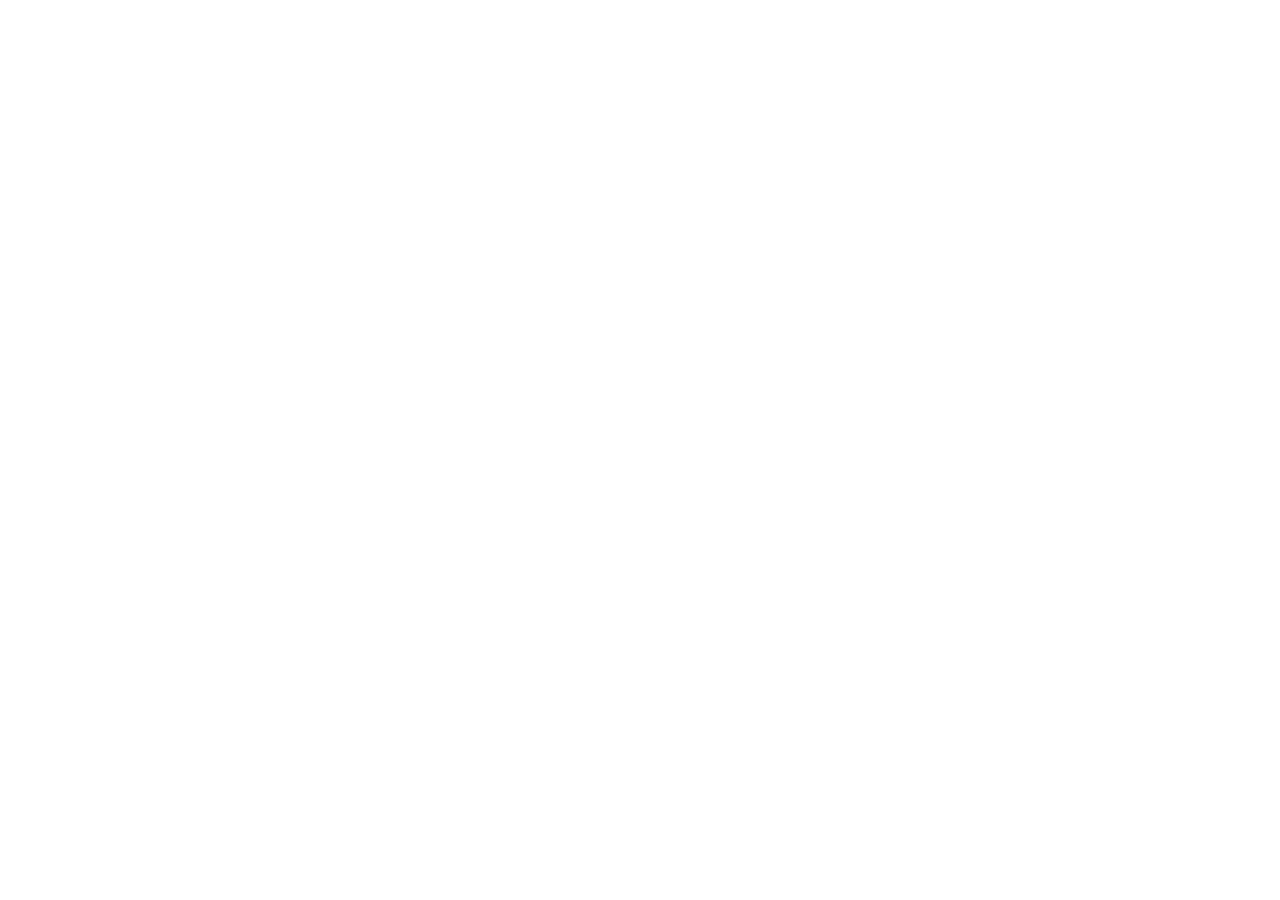
==== login.html @ 98a4ef51 "progress" ====
<!DOCTYPE html>
<html lang="en">
<head>
    <meta charset="UTF-8">
    <meta name="viewport" content="width=device-width, initial-scale=1.0">
    <title>Login - What Should I Wear?</title>
</head>
<body>
    
</body>
</html>
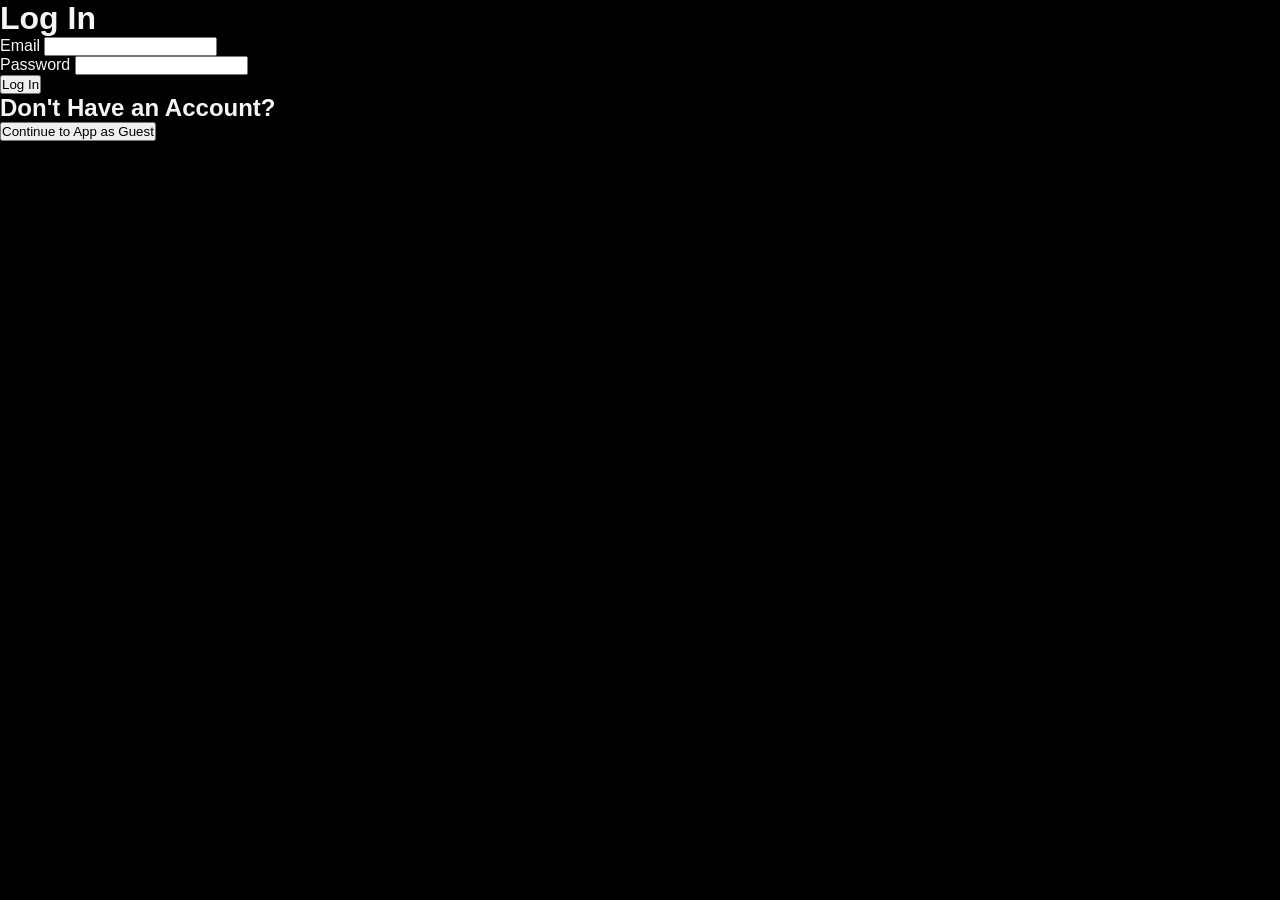
==== commit d0a6632c: "progress" ====
--- a/login.html
+++ b/login.html
@@ -4,8 +4,19 @@
     <meta charset="UTF-8">
     <meta name="viewport" content="width=device-width, initial-scale=1.0">
     <title>Login - What Should I Wear?</title>
+    <link rel="stylesheet" href="login.css">
 </head>
 <body>
-    
+    <h1>Log In</h1>
+    <form class="log-in">
+        <label for="emailaddress">Email</label>
+        <input type="email" id="emailaddress"> <br>
+        <label for="password">Password</label>
+        <input type="password" id="password"> <br>
+        <button onclick="userInput(event)">Log In</button>
+    </form>
+    <h2>Don't Have an Account?</h2>
+    <button onclick="document.location='index.html'" id="login">Continue to App as Guest</button>
+    <script src="script.js"></script>
 </body>
 </html>
--- a/login.css
+++ b/login.css
@@ -0,0 +1,12 @@
+* {
+    margin: 0;
+    padding: 0;
+    box-sizing: border-box;
+}
+
+body {
+    background-color: black;
+    color: whitesmoke;
+    font-family: 'Inter', sans-serif;
+}
+
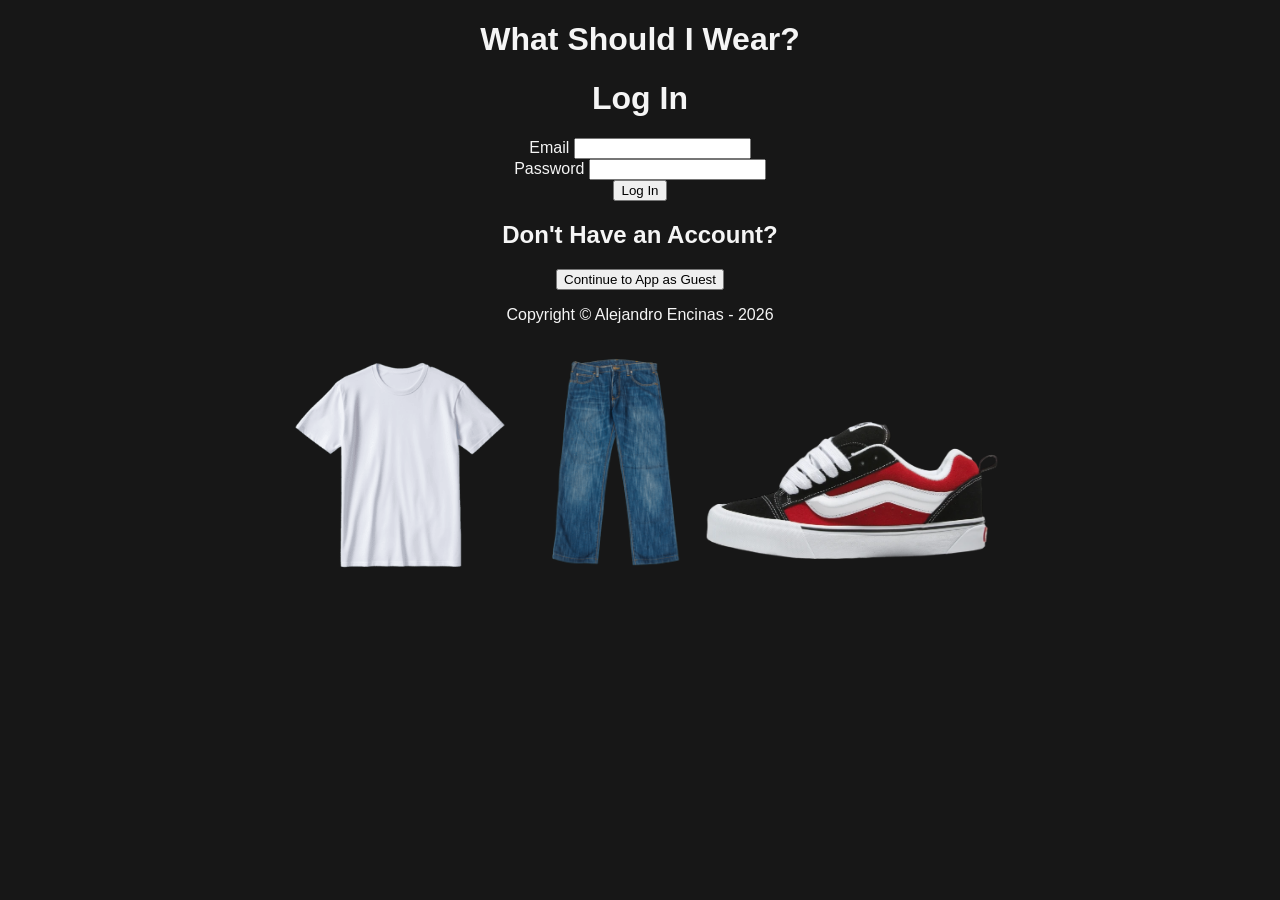
==== commit d1a54b63: "progress" ====
--- a/login.html
+++ b/login.html
@@ -7,7 +7,8 @@
     <link rel="stylesheet" href="login.css">
 </head>
 <body>
-    <h1>Log In</h1>
+    <h1 class="header1">What Should I Wear?</h1>
+    <h1 class="header2">Log In</h1>
     <form class="log-in">
         <label for="emailaddress">Email</label>
         <input type="email" id="emailaddress"> <br>
@@ -15,8 +16,13 @@
         <input type="password" id="password"> <br>
         <button onclick="userInput(event)">Log In</button>
     </form>
-    <h2>Don't Have an Account?</h2>
+    <h2 class="header3">Don't Have an Account?</h2>
     <button onclick="document.location='index.html'" id="login">Continue to App as Guest</button>
+    
+    <p class="copyright">Copyright &copy Alejandro Encinas - 2026</p>
+    <img src="shirt.webp">
+    <img src="jeans.png">
+    <img class="vans" src="vans.webp">
     <script src="script.js"></script>
 </body>
 </html>
--- a/login.css
+++ b/login.css
@@ -1,12 +1,19 @@
-* {
-    margin: 0;
-    padding: 0;
-    box-sizing: border-box;
+body {
+    background-color: rgb(23, 23, 23);
+    color: whitesmoke;
+    font-family: 'Inter', sans-serif;
+    text-align: center;
+}
+.copyright {
+    justify-content: start;
+    top: 0;
+    bottom: 0;
 }
 
-body {
-    background-color: black;
-    color: whitesmoke;
-    font-family: 'Inter', sans-serif;
+img {
+    height: 250px;
 }
 
+.vans {
+    height: 200px;
+}
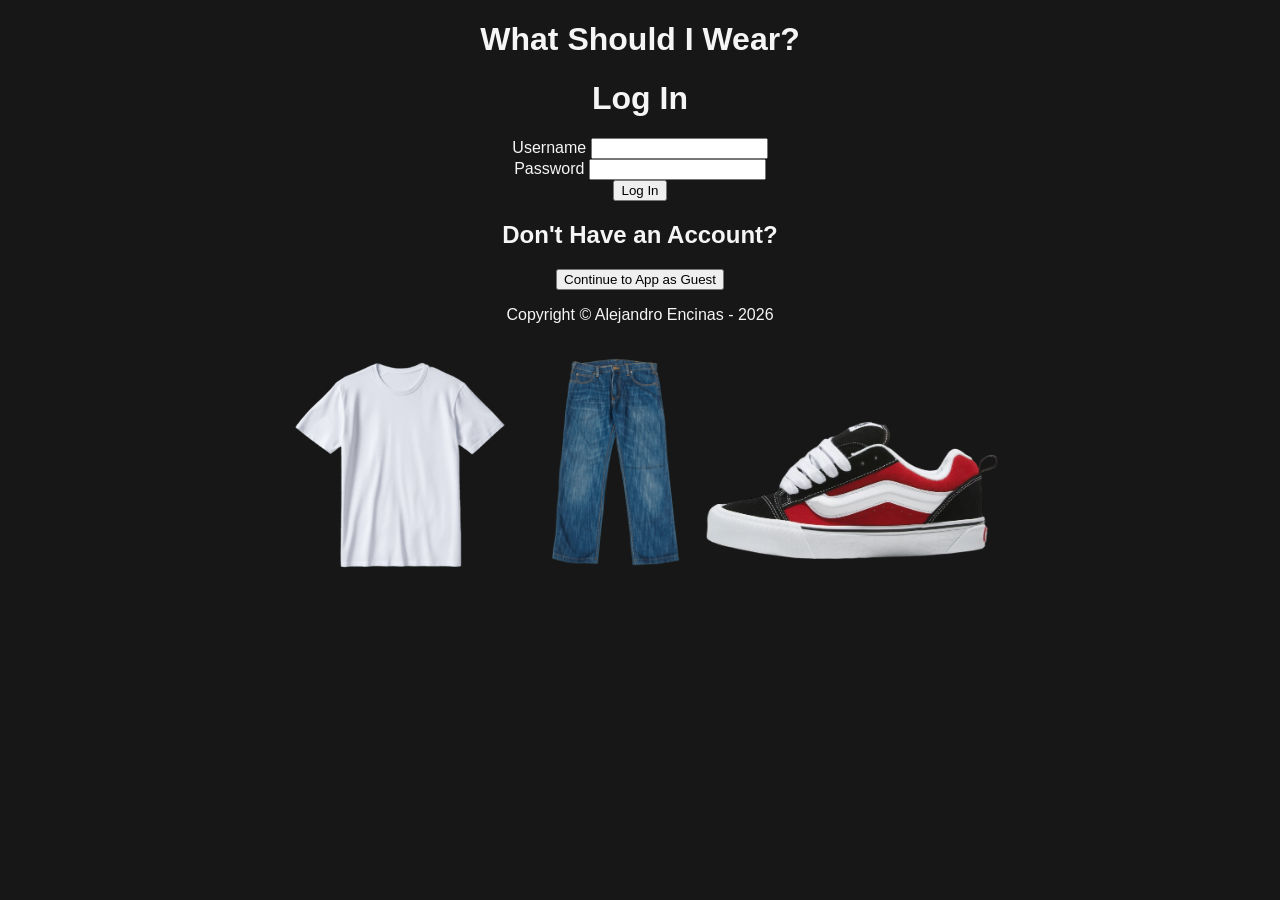
==== commit cecc8e11: "progress" ====
--- a/login.html
+++ b/login.html
@@ -10,11 +10,11 @@
     <h1 class="header1">What Should I Wear?</h1>
     <h1 class="header2">Log In</h1>
     <form class="log-in">
-        <label for="emailaddress">Email</label>
-        <input type="email" id="emailaddress"> <br>
+        <label for="username">Username</label>
+        <input type="text" id="username"> <br>
         <label for="password">Password</label>
         <input type="password" id="password"> <br>
-        <button onclick="userInput(event)">Log In</button>
+        <button onclick="userInput(event)" id="submit-btn">Log In</button>
     </form>
     <h2 class="header3">Don't Have an Account?</h2>
     <button onclick="document.location='index.html'" id="login">Continue to App as Guest</button>
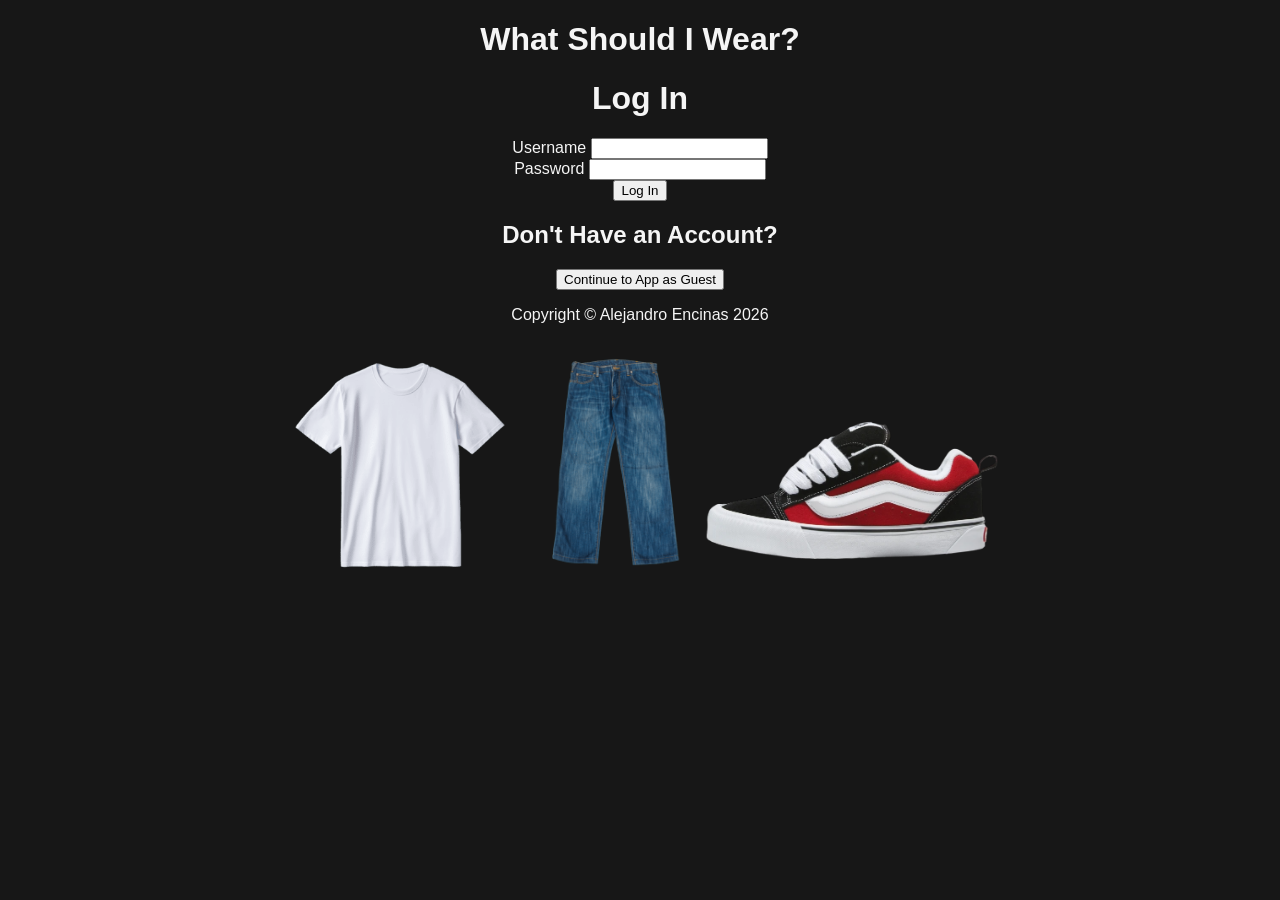
==== commit 87a65186: "progress" ====
--- a/login.html
+++ b/login.html
@@ -19,10 +19,10 @@
     <h2 class="header3">Don't Have an Account?</h2>
     <button onclick="document.location='index.html'" id="login">Continue to App as Guest</button>
     
-    <p class="copyright">Copyright &copy Alejandro Encinas - 2026</p>
+    <p class="copyright">Copyright &copy Alejandro Encinas 2026</p>
     <img src="shirt.webp">
     <img src="jeans.png">
     <img class="vans" src="vans.webp">
-    <script src="script.js"></script>
+    <script src="login.js"></script>
 </body>
 </html>
